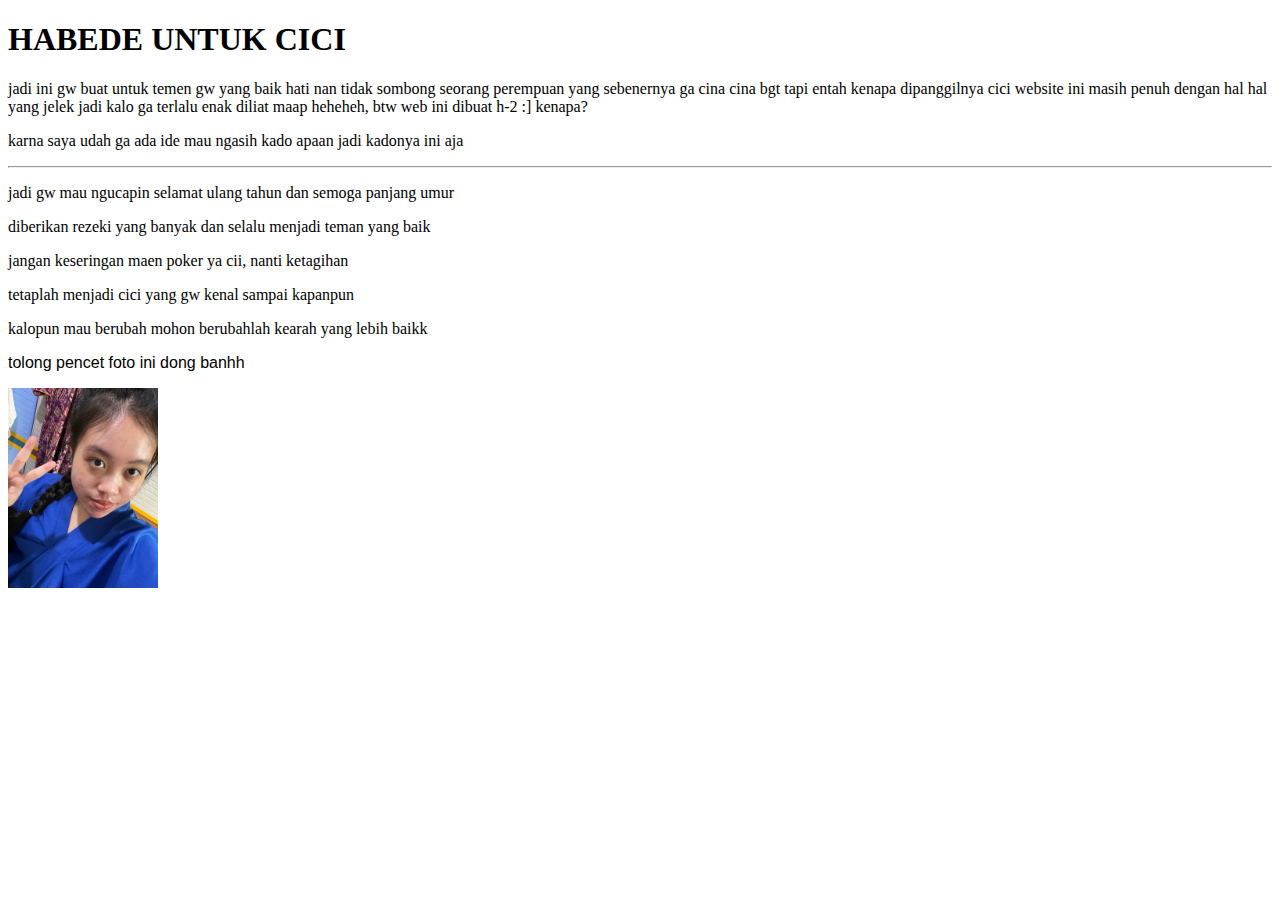
==== index.html @ a9360507 "Rename dwanenonliken.html to index.html" ====
<!DOCTYPE html>
<html lang="en">
   <head>
    <meta charset="UTF-8">
    <meta http-equiv="X-UA-Compatible" content="IE=edge">
    <meta name="viewport" content="width=devide-width, initial-scale=1.0">
    <title>hapibisdey</title>
   </head>
   <body>
      <h1>HABEDE UNTUK CICI</h1>
         <p>
            jadi ini gw buat untuk temen gw yang baik hati nan tidak sombong 
            seorang perempuan yang sebenernya ga cina cina bgt tapi entah kenapa dipanggilnya cici 
            website ini masih penuh dengan hal hal yang jelek jadi kalo ga terlalu enak diliat maap heheheh, 
            btw web ini dibuat h-2 :] kenapa?
         </p>
         <p>karna saya udah ga ada ide mau ngasih kado apaan jadi kadonya ini aja</p>
         <hr>
         <p>jadi gw mau ngucapin selamat ulang tahun dan semoga panjang  umur</p>
         <p>diberikan rezeki yang banyak dan selalu menjadi teman yang baik</p>
         <p>jangan keseringan maen poker ya cii, nanti ketagihan</p>
         <p>tetaplah menjadi cici yang gw kenal sampai kapanpun</p>
         <p>kalopun mau berubah mohon berubahlah kearah yang lebih baikk</p>
         <p style="font-family:'Franklin Gothic Medium', 'Arial Narrow', Arial, sans-serif"> tolong pencet foto ini dong banhh</p>
         <p>
            <a href="https://youtube.com">
               <img src="cicii.jpg" alt="foto cici anjayy" width="150" height="200">
            </a>
         </p>
    
   </body>

</html>
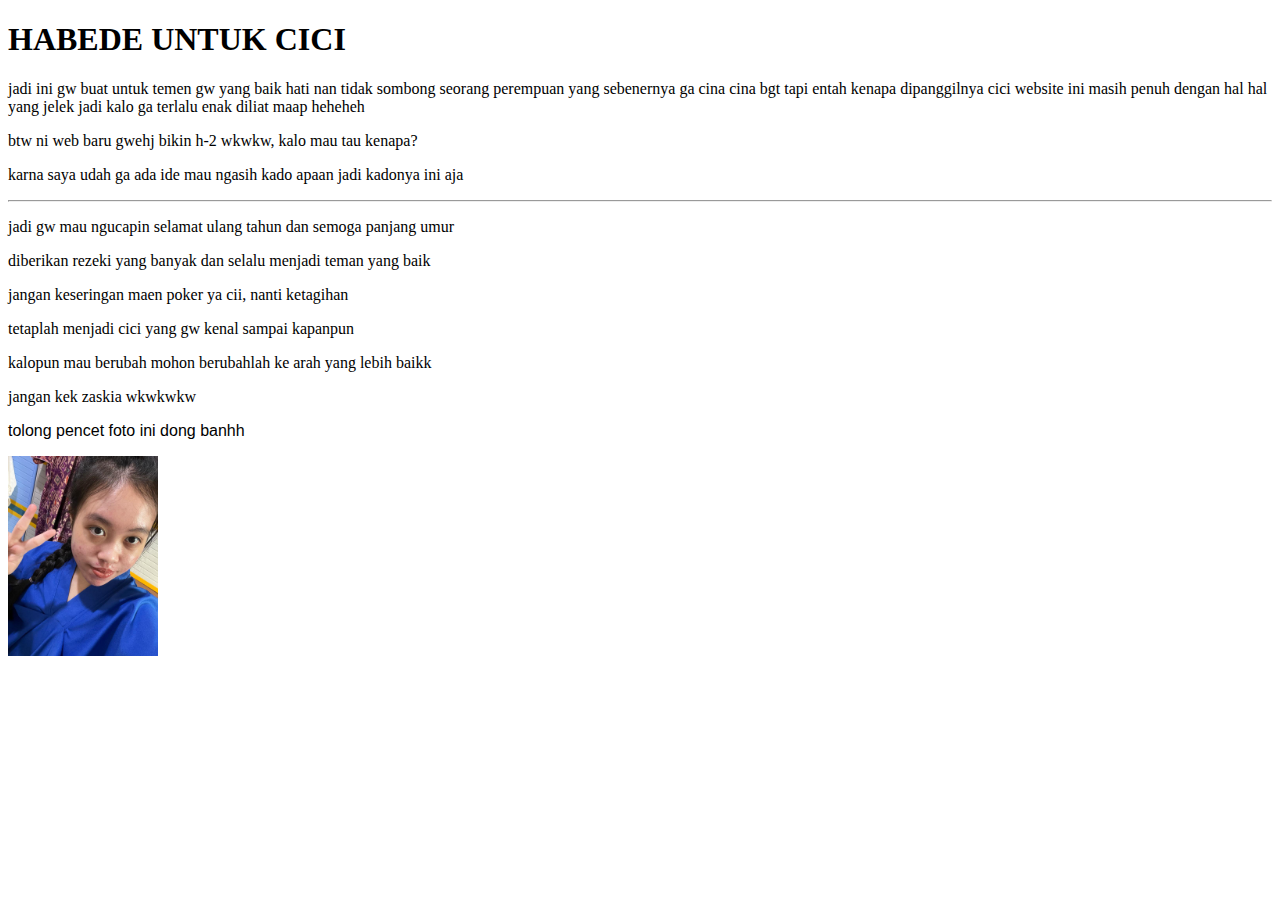
==== commit 123cd1ce: "Update index.html" ====
--- a/index.html
+++ b/index.html
@@ -11,16 +11,17 @@
          <p>
             jadi ini gw buat untuk temen gw yang baik hati nan tidak sombong 
             seorang perempuan yang sebenernya ga cina cina bgt tapi entah kenapa dipanggilnya cici 
-            website ini masih penuh dengan hal hal yang jelek jadi kalo ga terlalu enak diliat maap heheheh, 
-            btw web ini dibuat h-2 :] kenapa?
+            website ini masih penuh dengan hal hal yang jelek jadi kalo ga terlalu enak diliat maap heheheh
          </p>
+         <p>btw ni web baru gwehj bikin h-2 wkwkw, kalo mau tau kenapa?</p>
          <p>karna saya udah ga ada ide mau ngasih kado apaan jadi kadonya ini aja</p>
          <hr>
          <p>jadi gw mau ngucapin selamat ulang tahun dan semoga panjang  umur</p>
          <p>diberikan rezeki yang banyak dan selalu menjadi teman yang baik</p>
          <p>jangan keseringan maen poker ya cii, nanti ketagihan</p>
          <p>tetaplah menjadi cici yang gw kenal sampai kapanpun</p>
-         <p>kalopun mau berubah mohon berubahlah kearah yang lebih baikk</p>
+         <p>kalopun mau berubah mohon berubahlah ke arah yang lebih baikk</p>
+         <p>jangan kek zaskia wkwkwkw</p>
          <p style="font-family:'Franklin Gothic Medium', 'Arial Narrow', Arial, sans-serif"> tolong pencet foto ini dong banhh</p>
          <p>
             <a href="https://youtube.com">
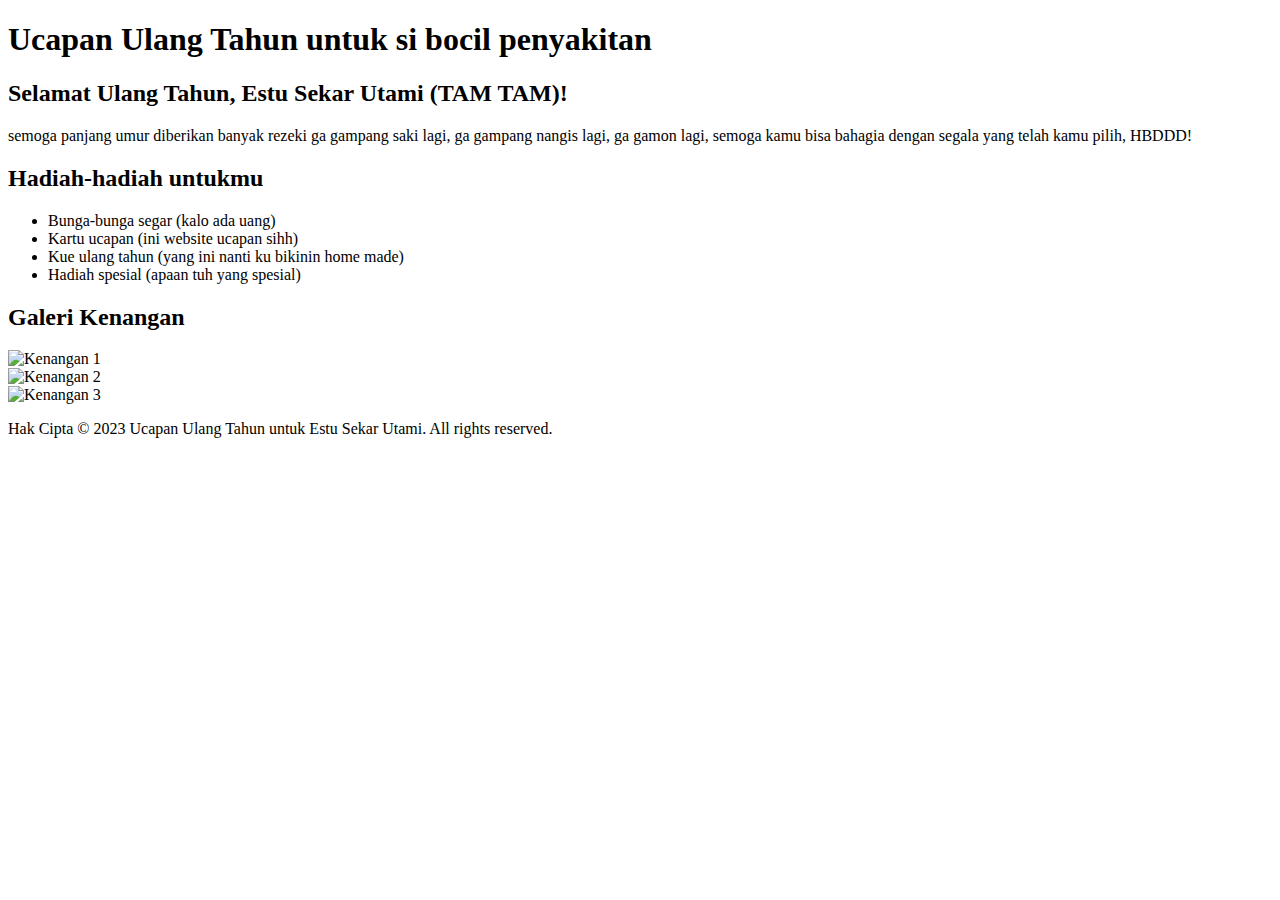
==== commit 726773d1: "Update index.html" ====
--- a/index.html
+++ b/index.html
@@ -1,34 +1,47 @@
 <!DOCTYPE html>
-<html lang="en">
-   <head>
-    <meta charset="UTF-8">
-    <meta http-equiv="X-UA-Compatible" content="IE=edge">
-    <meta name="viewport" content="width=devide-width, initial-scale=1.0">
-    <title>hapibisdey</title>
-   </head>
-   <body>
-      <h1>HABEDE UNTUK CICI</h1>
-         <p>
-            jadi ini gw buat untuk temen gw yang baik hati nan tidak sombong 
-            seorang perempuan yang sebenernya ga cina cina bgt tapi entah kenapa dipanggilnya cici 
-            website ini masih penuh dengan hal hal yang jelek jadi kalo ga terlalu enak diliat maap heheheh
-         </p>
-         <p>btw ni web baru gwehj bikin h-2 wkwkw, kalo mau tau kenapa?</p>
-         <p>karna saya udah ga ada ide mau ngasih kado apaan jadi kadonya ini aja</p>
-         <hr>
-         <p>jadi gw mau ngucapin selamat ulang tahun dan semoga panjang  umur</p>
-         <p>diberikan rezeki yang banyak dan selalu menjadi teman yang baik</p>
-         <p>jangan keseringan maen poker ya cii, nanti ketagihan</p>
-         <p>tetaplah menjadi cici yang gw kenal sampai kapanpun</p>
-         <p>kalopun mau berubah mohon berubahlah ke arah yang lebih baikk</p>
-         <p>jangan kek zaskia wkwkwkw</p>
-         <p style="font-family:'Franklin Gothic Medium', 'Arial Narrow', Arial, sans-serif"> tolong pencet foto ini dong banhh</p>
-         <p>
-            <a href="https://youtube.com">
-               <img src="cicii.jpg" alt="foto cici anjayy" width="150" height="200">
-            </a>
-         </p>
-    
-   </body>
+<html>
+<head>
+  <title>Ucapan Ulang Tahun untuk si bocil penyakitan</title>
+  <link rel="stylesheet" type="text/css" href="style.css">
+</head>
+<body>
+  <header>
+    <h1>Ucapan Ulang Tahun untuk si bocil penyakitan</h1>
+  </header>
 
+  <section id="greeting">
+    <h2>Selamat Ulang Tahun, Estu Sekar Utami (TAM TAM)!</h2>
+    <p>semoga panjang umur diberikan banyak rezeki ga gampang saki lagi, ga gampang nangis lagi, ga gamon lagi, semoga kamu bisa bahagia dengan segala yang telah kamu pilih, HBDDD!</p>
+  </section>
+
+  <section id="gifts">
+    <h2>Hadiah-hadiah untukmu</h2>
+    <ul>
+      <li>Bunga-bunga segar (kalo ada uang)</li>
+      <li>Kartu ucapan (ini website ucapan sihh)</li>
+      <li>Kue ulang tahun (yang ini nanti ku bikinin home made)</li>
+      <li>Hadiah spesial (apaan tuh yang spesial)</li>
+    </ul>
+  </section>
+
+  <section id="gallery">
+    <h2>Galeri Kenangan</h2>
+    <div class="image-container">
+      <img src="gambar1.jpg" alt="Kenangan 1" width="150" height="200" >
+    </div>
+    <div class="image-container">
+      <img src="gambar2.jpg" alt="Kenangan 2" width="150" height="200" >
+    </div>
+    <div class="image-container">
+      <img src="gambar3.jpg" alt="Kenangan 3" width="150" height="200" >
+    </div>
+  </section>
+
+  <footer>
+    <p>Hak Cipta &copy; 2023 Ucapan Ulang Tahun untuk Estu Sekar Utami. All rights reserved.</p>
+  </footer>
+
+  <script src="script.js"></script>
+</body>
 </html>
+
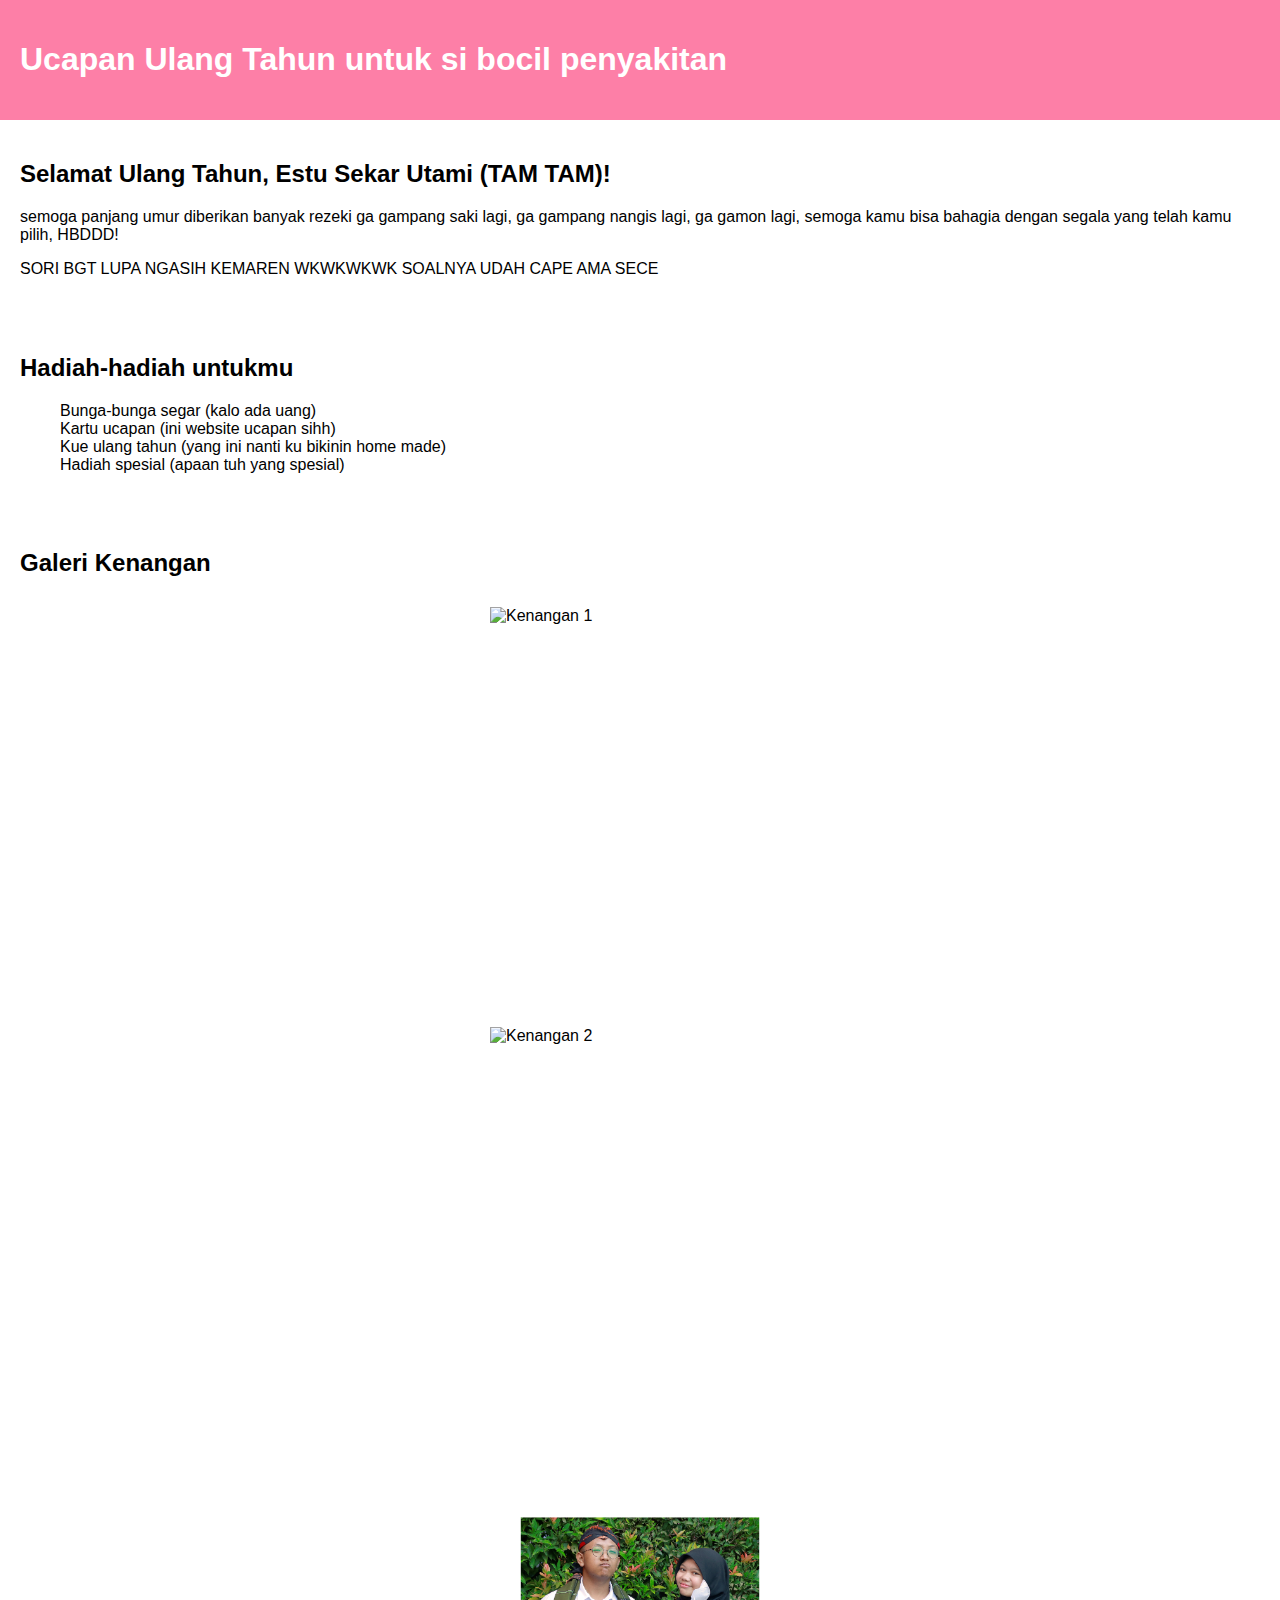
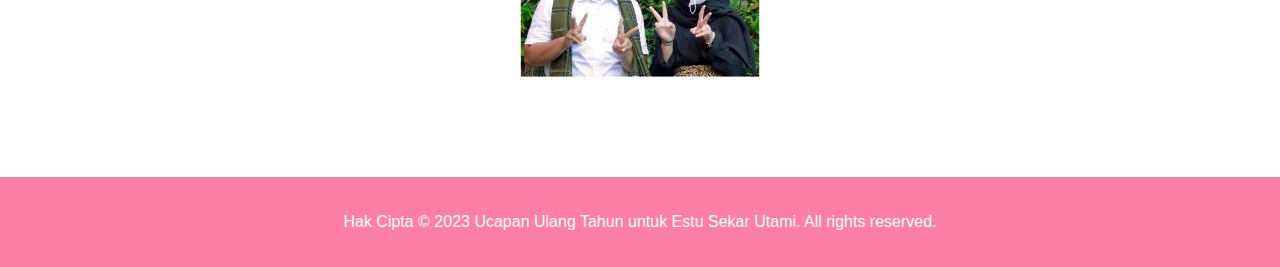
==== commit 80d04f99: "Update index.html" ====
--- a/index.html
+++ b/index.html
@@ -12,6 +12,7 @@
   <section id="greeting">
     <h2>Selamat Ulang Tahun, Estu Sekar Utami (TAM TAM)!</h2>
     <p>semoga panjang umur diberikan banyak rezeki ga gampang saki lagi, ga gampang nangis lagi, ga gamon lagi, semoga kamu bisa bahagia dengan segala yang telah kamu pilih, HBDDD!</p>
+    <p>SORI BGT LUPA NGASIH KEMAREN WKWKWKWK SOALNYA UDAH CAPE AMA SECE</p>
   </section>
 
   <section id="gifts">
--- a/style.css
+++ b/style.css
@@ -0,0 +1,38 @@
+body {
+  font-family: Arial, sans-serif;
+  margin: 0;
+  padding: 0;
+}
+
+header {
+  background-color: #fd7fa7;
+  color: #fff;
+  padding: 20px;
+}
+
+section {
+  padding: 20px;
+}
+
+footer {
+  background-color: #fd7fa7;
+  color: #fff;
+  padding: 20px;
+  text-align: center;
+}
+
+ul {
+  list-style-type: none;
+}
+
+.image-container {
+  display: flex;
+  flex-wrap: wrap;
+  justify-content: center;
+}
+
+.image-container img {
+  width: 300px;
+  height: auto;
+  margin: 10px;
+}
